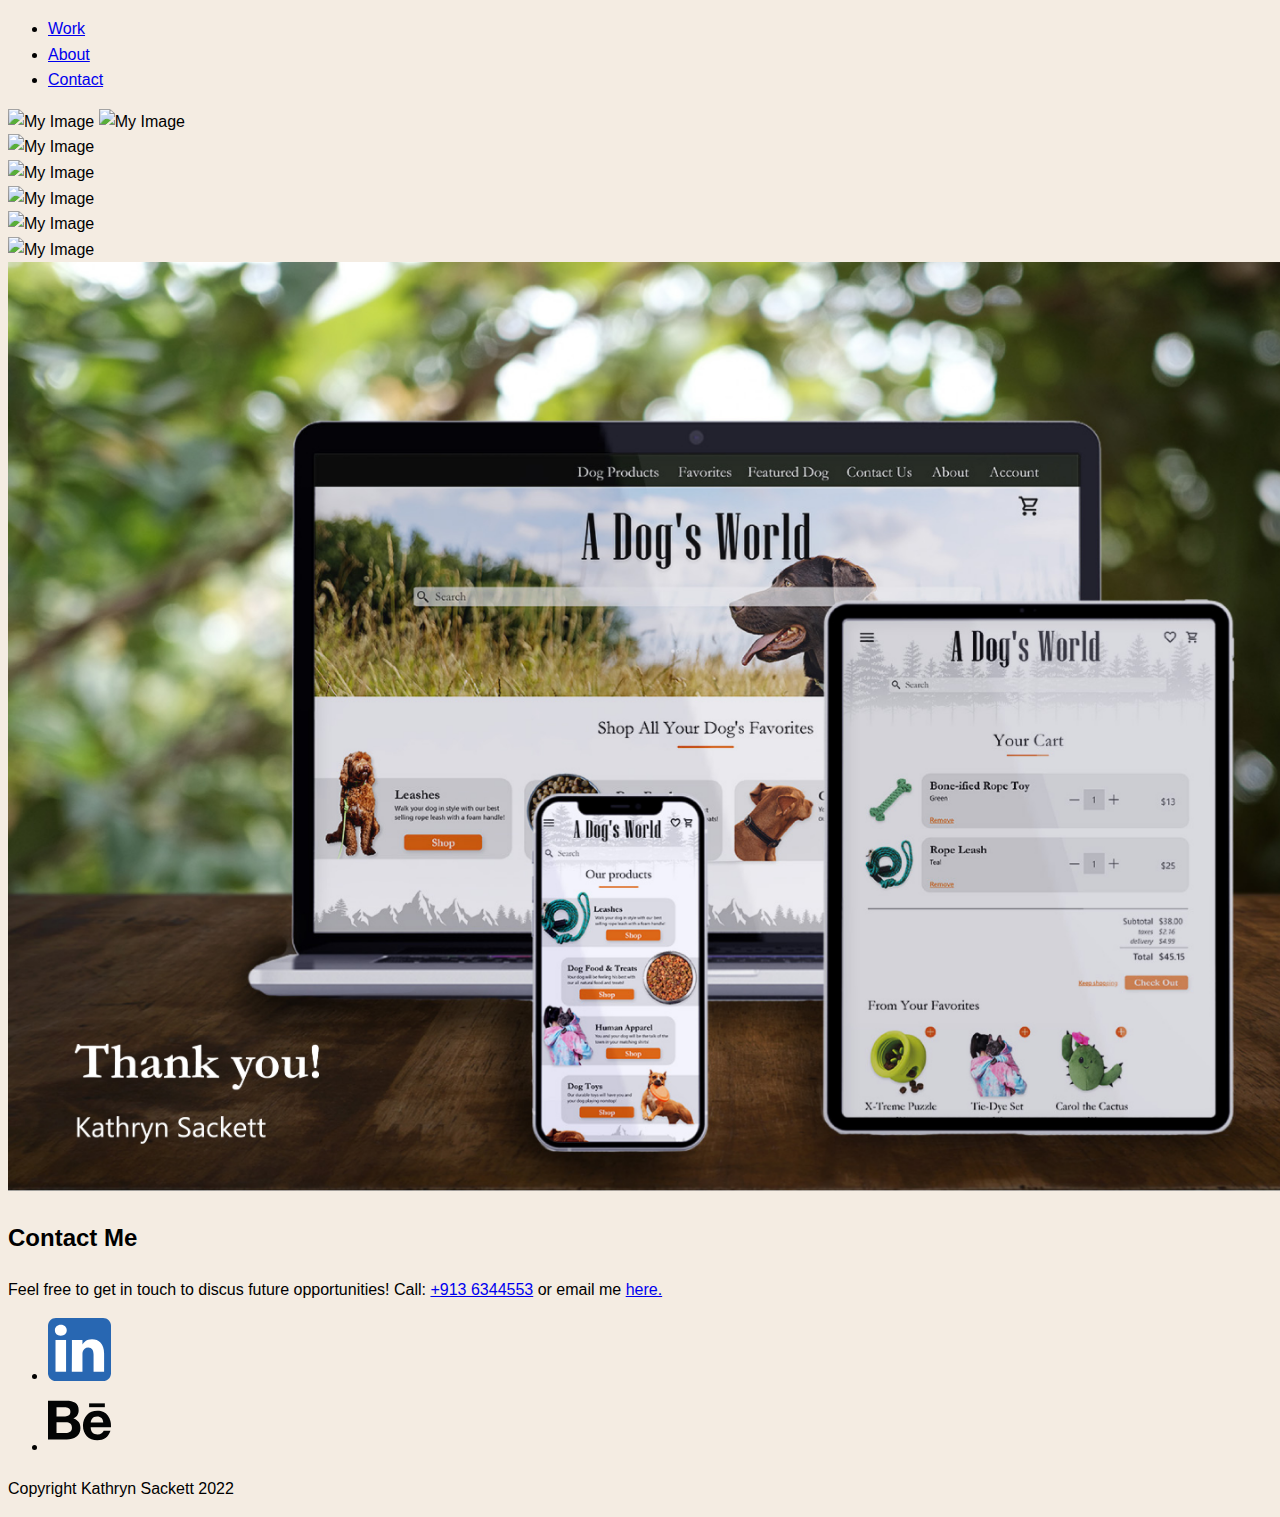
==== A Dog's World.html @ 4e65994f "Update A Dog's World.html" ====
<!DOCTYPE html>
<html lang="en" dir="ltr">

<head>
	<meta name="viewport" content="width=device-width, initial-scale=1">
	<link rel="stylesheet" type="text/css" href="css/style.css" />
	    <meta charset="utf-8" />
	<meta name="author" content="YourName">
	<meta name="description" content="Short description including keywords related to the pages content for SEO purposes">
	<title>A Dog's World</title>
</head>

<body>
	<!-- For the header -->
	<header>
		<!-- For the navigation -->
		<div>
			<a href="img/Name logo.svg">
			<nav>
        <ul>
          <li><a href="index.html">Work</a></li>
          <li><a href="about.html">About</a></li>
          <li><a href="#contact">Contact</a></li>
        </ul>
      </nav>
		</div>
	</header>

<body id="A Dog's World">
  <main class="project">
      <picture>
                <img src="img/A Dog's World/Thumbnail.jpg" alt="My Image" width="100%">
      </picture>
      <picture>
              <img src="img/A Dog's World/Problem Solution.png" alt="My Image" width="100%">
      </picture>
			<br>
      <picture>
                <img src="img/A Dog's World/Design Process.jpg" alt="My Image" width="100%">
      </picture>
			<br>
      <picture>
                <img src="img/A Dog's World/User flow.jpg" alt="My Image" width="100%">
      </picture>
			<br>
      <picture>
              <img src="img/A Dog's World/User flow.jpg" alt="My Image" width="100%">
      </picture>
			<br>
      <picture>
              <img src="img/A Dog's World/Branding guidelines.jpg" alt="My Image" width="100%">
      </picture>
			<br>
      <picture>
                <img src="img/A Dog's World/Wireframes.jpg" alt="My Image" width="100%">
      </picture>
			<br>
      <picture>
              <img src="img/A Dog's World/Portfolio ending.jpg" alt="My Image" width="100%">
      </picture>
</main>
<footer>
	<h2>Contact Me</h2>
<p>
Feel free to get in touch to discus future opportunities! Call: <a href="tel:+491234567">+913 6344553</a> or email me <a href="mailto:kathrynjsackett@gmail.com">here.</a>
</p>
		<!-- SOCIAL LINKS -->
		<ul>
										<li><!-- LinkedIn profile -->
												<a href="www.linkedin.com/in/kathryn-sackett-ba4aa6218" target="_blank">
													<!-- LinkedIn svg --> <svg height="5%" style="fill-rule:evenodd;clip-rule:evenodd;stroke-linejoin:round;stroke-miterlimit:2;" version="1.1" viewBox="0 0 512 512" width="5%" xml:space="preserve" xmlns="http://www.w3.org/2000/svg" xmlns:serif="http://www.serif.com/" xmlns:xlink="http://www.w3.org/1999/xlink"><g id="g5891"><path d="M512,64c0,-35.323 -28.677,-64 -64,-64l-384,0c-35.323,0 -64,28.677 -64,64l0,384c0,35.323 28.677,64 64,64l384,0c35.323,0 64,-28.677 64,-64l0,-384Z" id="background" style="fill:#2867b2;"/><g id="shapes"><rect height="257.962" id="rect11" style="fill:#fff;" width="85.76" x="61.053" y="178.667"/><path d="M104.512,54.28c-29.341,0 -48.512,19.29 -48.512,44.573c0,24.752 18.588,44.574 47.377,44.574l0.554,0c29.903,0 48.516,-19.822 48.516,-44.574c-0.555,-25.283 -18.611,-44.573 -47.935,-44.573Z" id="path13-0" style="fill:#fff;fill-rule:nonzero;"/><path d="M357.278,172.601c-45.49,0 -65.866,25.017 -77.276,42.589l0,-36.523l-85.738,0c1.137,24.197 0,257.961 0,257.961l85.737,0l0,-144.064c0,-7.711 0.554,-15.42 2.827,-20.931c6.188,-15.4 20.305,-31.352 43.993,-31.352c31.012,0 43.436,23.664 43.436,58.327l0,138.02l85.741,0l0,-147.93c0,-79.237 -42.305,-116.097 -98.72,-116.097Z" id="path15" style="fill:#fff;fill-rule:nonzero;"/></g></g></svg>
												</a>
											</li>
											<li><!-- Behance profile -->
													<a href="https://www.behance.net/kathrynsackett1" target="_blank">
													<!-- Behance svg --><svg height="5%" style="fill-rule:evenodd;clip-rule:evenodd;stroke-linejoin:round;stroke-miterlimit:2;" version="1.1" viewBox="0 0 512 512" width="5%" xml:space="preserve" xmlns="http://www.w3.org/2000/svg" xmlns:serif="http://www.serif.com/" xmlns:xlink="http://www.w3.org/1999/xlink"><g><path d="M143.349,356.877c6.823,0 13.319,-0.606 19.427,-1.975c6.204,-1.345 11.694,-3.503 16.348,-6.678c4.629,-3.054 8.483,-7.247 11.27,-12.555c2.8,-5.283 4.145,-12.143 4.145,-20.42c0,-16.227 -4.581,-27.764 -13.658,-34.756c-9.113,-6.908 -21.244,-10.337 -36.162,-10.337l-75.391,0l0,86.721l74.021,0Zm-3.841,-134.057c12.276,0 22.456,-2.909 30.515,-8.823c7.974,-5.829 11.827,-15.439 11.827,-28.648c0,-7.32 -1.272,-13.379 -3.853,-18.081c-2.679,-4.702 -6.229,-8.374 -10.689,-10.956c-4.435,-2.678 -9.453,-4.52 -15.257,-5.526c-5.721,-1.115 -11.695,-1.551 -17.839,-1.551l-64.884,0l0,73.585l70.18,0Zm8.968,-127.235c15.063,0 28.66,1.297 41.082,4c12.361,2.617 22.892,6.992 31.812,12.991c8.774,5.999 15.645,13.973 20.565,24.019c4.787,9.901 7.199,22.299 7.199,36.95c0,15.851 -3.588,29.097 -10.798,39.689c-7.247,10.567 -17.9,19.232 -32.115,25.97c19.354,5.575 33.727,15.379 43.24,29.328c9.562,14.045 14.251,30.842 14.251,50.547c0,15.972 -3.053,29.715 -9.173,41.288c-6.169,11.707 -14.567,21.196 -24.917,28.516c-10.434,7.38 -22.395,12.809 -35.822,16.336c-13.27,3.514 -27.049,5.296 -41.18,5.296l-152.623,0l0,-314.93l148.479,0Z" style="fill:#030404;fill-rule:nonzero;"/><path d="M434.514,236.017c-7.453,-8.229 -20.045,-12.688 -35.423,-12.688c-10.01,0 -18.287,1.684 -24.929,5.114c-6.495,3.393 -11.803,7.598 -15.863,12.567c-4.048,5.041 -6.786,10.374 -8.398,16.069c-1.6,5.551 -2.569,10.58 -2.848,15.028l101.894,0c-1.49,-15.973 -6.956,-27.789 -14.433,-36.09Zm-71.973,119.818c9.392,9.162 22.952,13.767 40.525,13.767c12.627,0 23.534,-3.187 32.696,-9.562c9.077,-6.362 14.603,-13.161 16.736,-20.214l55.164,0c-8.871,27.449 -22.31,47.045 -40.67,58.849c-18.142,11.84 -40.246,17.741 -66.023,17.741c-17.96,0 -34.126,-2.908 -48.644,-8.628c-14.507,-5.805 -26.625,-13.925 -36.829,-24.528c-9.938,-10.641 -17.657,-23.22 -23.159,-37.993c-5.441,-14.7 -8.18,-30.975 -8.18,-48.608c0,-17.051 2.848,-32.975 8.422,-47.699c5.672,-14.773 13.549,-27.522 23.886,-38.21c10.362,-10.75 22.638,-19.233 36.938,-25.438c14.312,-6.168 30.091,-9.27 47.566,-9.27c19.293,0 36.174,3.708 50.668,11.27c14.422,7.465 26.262,17.572 35.557,30.224c9.283,12.628 15.912,27.073 20.044,43.276c4.096,16.178 5.538,33.072 4.363,50.765l-164.548,0c0,18.033 6.084,35.096 15.488,44.258Z" style="fill:#030404;fill-rule:nonzero;"/><rect height="31.072" style="fill:#030404;" width="127.659" x="334.231" y="116.72"/></g></svg>
													</a>
											</li>
		</ul>
	</div>
	<div>
		<!-- COPYRIGHT -->
		<p>Copyright Kathryn Sackett 2022</p>
	</div>
</footer>

</html>
---- css/style.css ----
body {
  background-color: #f4ece2;
  font-family: Montserrat, sans-serif;
  font-size: 16px;
  line-height: 1.6;
  color: #000000;
	width: 1300px;
}

h1 {
  font-size: 2.75em;
  font-weight: 400;
	font-family: Playfair Display, serif;
	font-style: italic;
}

	.button.readmore {
	  background-color: #ba5334;
	  color: white;
		padding: 15px 32px;
    text-align: center;
    text-decoration: none;
    display: inline-block;
    font-size: 16px;
		border-radius: 8px;
	}

	.button.readmore:hover {
	  background-color: #823a24;
	  color: white;
		padding: 15px 32px;
    text-align: center;
    text-decoration: none;
    display: inline-block;
    font-size: 16px;
		border-radius: 8px;
	}
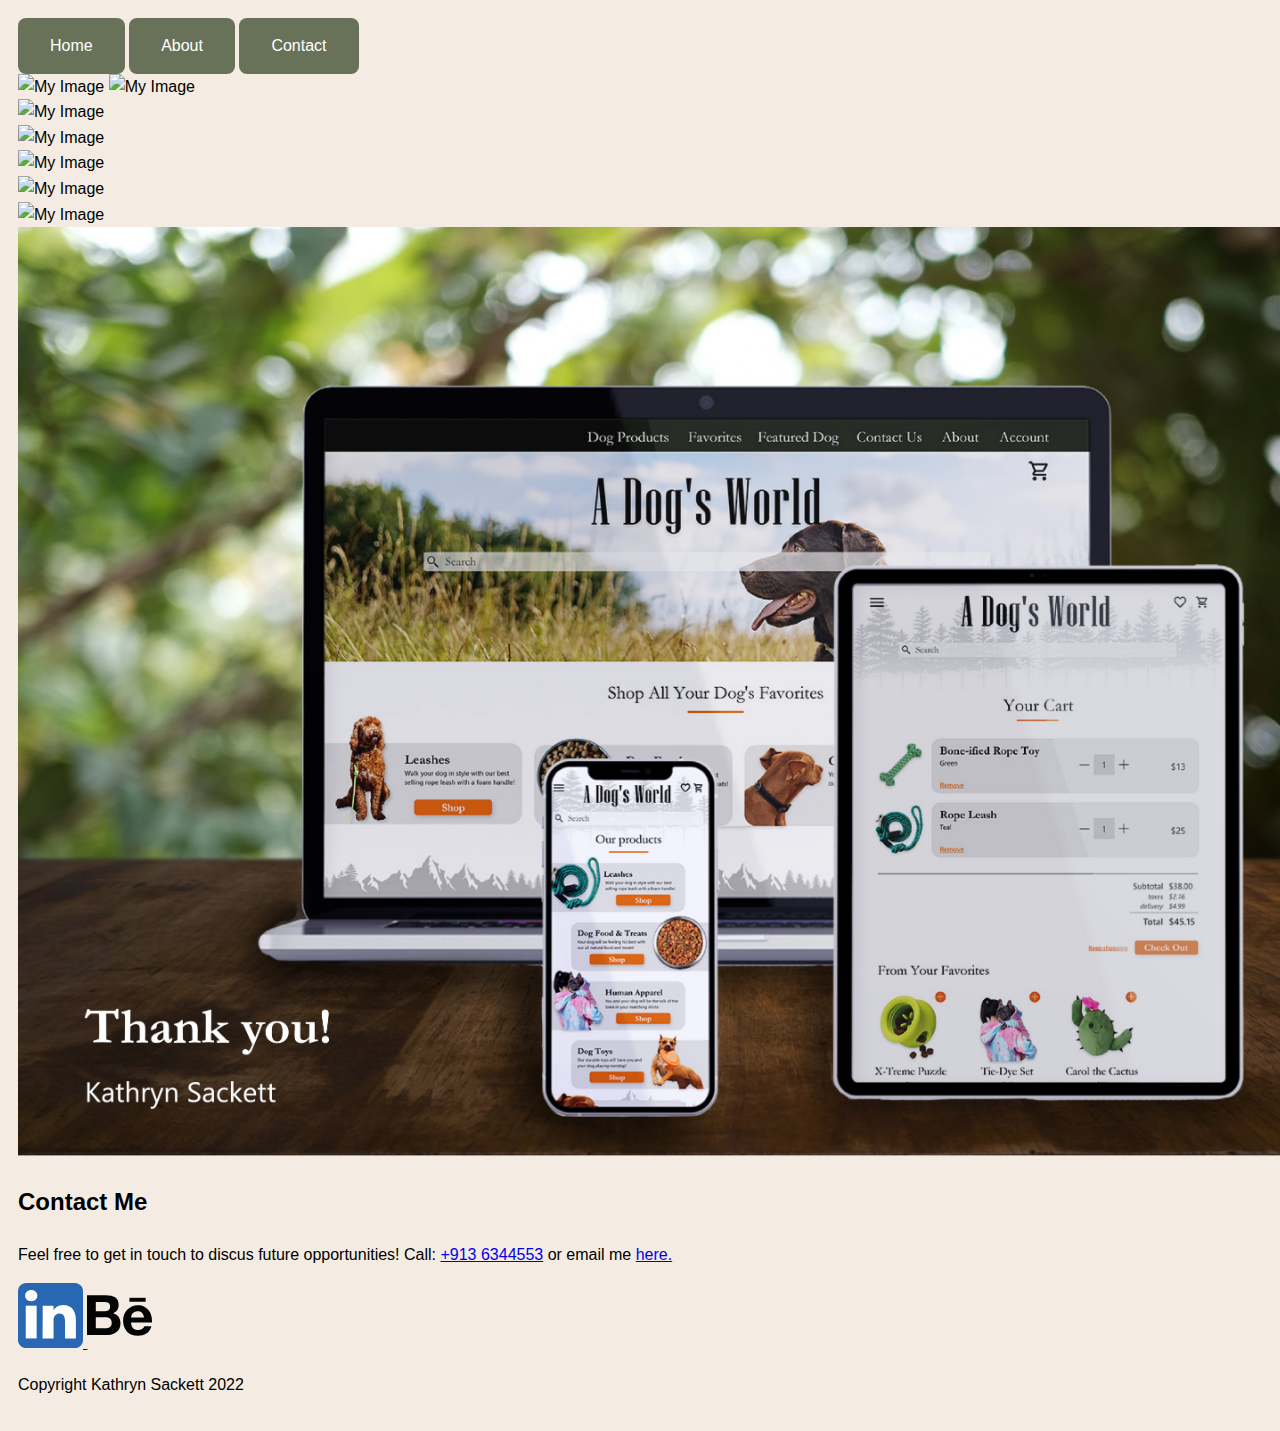
==== commit dfb1b78b: "Update A Dog's World.html" ====
--- a/A Dog's World.html
+++ b/A Dog's World.html
@@ -17,11 +17,9 @@
 		<div>
 			<a href="img/Name logo.svg">
 			<nav>
-        <ul>
-          <li><a href="index.html">Work</a></li>
-          <li><a href="about.html">About</a></li>
-          <li><a href="#contact">Contact</a></li>
-        </ul>
+				<a href="home.html" class="button home">Home</a>
+				<a href="about.html" class="button home">About</a>
+				<a href="contact.html" class="button home">Contact</a>
       </nav>
 		</div>
 	</header>
@@ -65,18 +63,14 @@
 Feel free to get in touch to discus future opportunities! Call: <a href="tel:+491234567">+913 6344553</a> or email me <a href="mailto:kathrynjsackett@gmail.com">here.</a>
 </p>
 		<!-- SOCIAL LINKS -->
-		<ul>
-										<li><!-- LinkedIn profile -->
+	<!-- LinkedIn profile -->
 												<a href="www.linkedin.com/in/kathryn-sackett-ba4aa6218" target="_blank">
 													<!-- LinkedIn svg --> <svg height="5%" style="fill-rule:evenodd;clip-rule:evenodd;stroke-linejoin:round;stroke-miterlimit:2;" version="1.1" viewBox="0 0 512 512" width="5%" xml:space="preserve" xmlns="http://www.w3.org/2000/svg" xmlns:serif="http://www.serif.com/" xmlns:xlink="http://www.w3.org/1999/xlink"><g id="g5891"><path d="M512,64c0,-35.323 -28.677,-64 -64,-64l-384,0c-35.323,0 -64,28.677 -64,64l0,384c0,35.323 28.677,64 64,64l384,0c35.323,0 64,-28.677 64,-64l0,-384Z" id="background" style="fill:#2867b2;"/><g id="shapes"><rect height="257.962" id="rect11" style="fill:#fff;" width="85.76" x="61.053" y="178.667"/><path d="M104.512,54.28c-29.341,0 -48.512,19.29 -48.512,44.573c0,24.752 18.588,44.574 47.377,44.574l0.554,0c29.903,0 48.516,-19.822 48.516,-44.574c-0.555,-25.283 -18.611,-44.573 -47.935,-44.573Z" id="path13-0" style="fill:#fff;fill-rule:nonzero;"/><path d="M357.278,172.601c-45.49,0 -65.866,25.017 -77.276,42.589l0,-36.523l-85.738,0c1.137,24.197 0,257.961 0,257.961l85.737,0l0,-144.064c0,-7.711 0.554,-15.42 2.827,-20.931c6.188,-15.4 20.305,-31.352 43.993,-31.352c31.012,0 43.436,23.664 43.436,58.327l0,138.02l85.741,0l0,-147.93c0,-79.237 -42.305,-116.097 -98.72,-116.097Z" id="path15" style="fill:#fff;fill-rule:nonzero;"/></g></g></svg>
 												</a>
-											</li>
-											<li><!-- Behance profile -->
+											<!-- Behance profile -->
 													<a href="https://www.behance.net/kathrynsackett1" target="_blank">
 													<!-- Behance svg --><svg height="5%" style="fill-rule:evenodd;clip-rule:evenodd;stroke-linejoin:round;stroke-miterlimit:2;" version="1.1" viewBox="0 0 512 512" width="5%" xml:space="preserve" xmlns="http://www.w3.org/2000/svg" xmlns:serif="http://www.serif.com/" xmlns:xlink="http://www.w3.org/1999/xlink"><g><path d="M143.349,356.877c6.823,0 13.319,-0.606 19.427,-1.975c6.204,-1.345 11.694,-3.503 16.348,-6.678c4.629,-3.054 8.483,-7.247 11.27,-12.555c2.8,-5.283 4.145,-12.143 4.145,-20.42c0,-16.227 -4.581,-27.764 -13.658,-34.756c-9.113,-6.908 -21.244,-10.337 -36.162,-10.337l-75.391,0l0,86.721l74.021,0Zm-3.841,-134.057c12.276,0 22.456,-2.909 30.515,-8.823c7.974,-5.829 11.827,-15.439 11.827,-28.648c0,-7.32 -1.272,-13.379 -3.853,-18.081c-2.679,-4.702 -6.229,-8.374 -10.689,-10.956c-4.435,-2.678 -9.453,-4.52 -15.257,-5.526c-5.721,-1.115 -11.695,-1.551 -17.839,-1.551l-64.884,0l0,73.585l70.18,0Zm8.968,-127.235c15.063,0 28.66,1.297 41.082,4c12.361,2.617 22.892,6.992 31.812,12.991c8.774,5.999 15.645,13.973 20.565,24.019c4.787,9.901 7.199,22.299 7.199,36.95c0,15.851 -3.588,29.097 -10.798,39.689c-7.247,10.567 -17.9,19.232 -32.115,25.97c19.354,5.575 33.727,15.379 43.24,29.328c9.562,14.045 14.251,30.842 14.251,50.547c0,15.972 -3.053,29.715 -9.173,41.288c-6.169,11.707 -14.567,21.196 -24.917,28.516c-10.434,7.38 -22.395,12.809 -35.822,16.336c-13.27,3.514 -27.049,5.296 -41.18,5.296l-152.623,0l0,-314.93l148.479,0Z" style="fill:#030404;fill-rule:nonzero;"/><path d="M434.514,236.017c-7.453,-8.229 -20.045,-12.688 -35.423,-12.688c-10.01,0 -18.287,1.684 -24.929,5.114c-6.495,3.393 -11.803,7.598 -15.863,12.567c-4.048,5.041 -6.786,10.374 -8.398,16.069c-1.6,5.551 -2.569,10.58 -2.848,15.028l101.894,0c-1.49,-15.973 -6.956,-27.789 -14.433,-36.09Zm-71.973,119.818c9.392,9.162 22.952,13.767 40.525,13.767c12.627,0 23.534,-3.187 32.696,-9.562c9.077,-6.362 14.603,-13.161 16.736,-20.214l55.164,0c-8.871,27.449 -22.31,47.045 -40.67,58.849c-18.142,11.84 -40.246,17.741 -66.023,17.741c-17.96,0 -34.126,-2.908 -48.644,-8.628c-14.507,-5.805 -26.625,-13.925 -36.829,-24.528c-9.938,-10.641 -17.657,-23.22 -23.159,-37.993c-5.441,-14.7 -8.18,-30.975 -8.18,-48.608c0,-17.051 2.848,-32.975 8.422,-47.699c5.672,-14.773 13.549,-27.522 23.886,-38.21c10.362,-10.75 22.638,-19.233 36.938,-25.438c14.312,-6.168 30.091,-9.27 47.566,-9.27c19.293,0 36.174,3.708 50.668,11.27c14.422,7.465 26.262,17.572 35.557,30.224c9.283,12.628 15.912,27.073 20.044,43.276c4.096,16.178 5.538,33.072 4.363,50.765l-164.548,0c0,18.033 6.084,35.096 15.488,44.258Z" style="fill:#030404;fill-rule:nonzero;"/><rect height="31.072" style="fill:#030404;" width="127.659" x="334.231" y="116.72"/></g></svg>
 													</a>
-											</li>
-		</ul>
 	</div>
 	<div>
 		<!-- COPYRIGHT -->
--- a/css/style.css
+++ b/css/style.css
@@ -5,6 +5,7 @@
   line-height: 1.6;
   color: #000000;
 	width: 1300px;
+	padding: 10px;
 }
 
 h1 {
@@ -35,3 +36,23 @@
     font-size: 16px;
 		border-radius: 8px;
 	}
+	.button.home {
+		background-color: #687259;
+		color: white;
+		padding: 15px 32px;
+		text-align: center;
+		text-decoration: none;
+		display: inline-block;
+		font-size: 16px;
+		border-radius: 8px;
+	}
+
+	.button.home:hover {
+		background-color: #627259 ;
+		color: white;
+		padding: 15px 32px;
+		text-align: center;
+		text-decoration: none;
+		display: inline-block;
+		font-size: 16px;
+		border-radius: 8px;
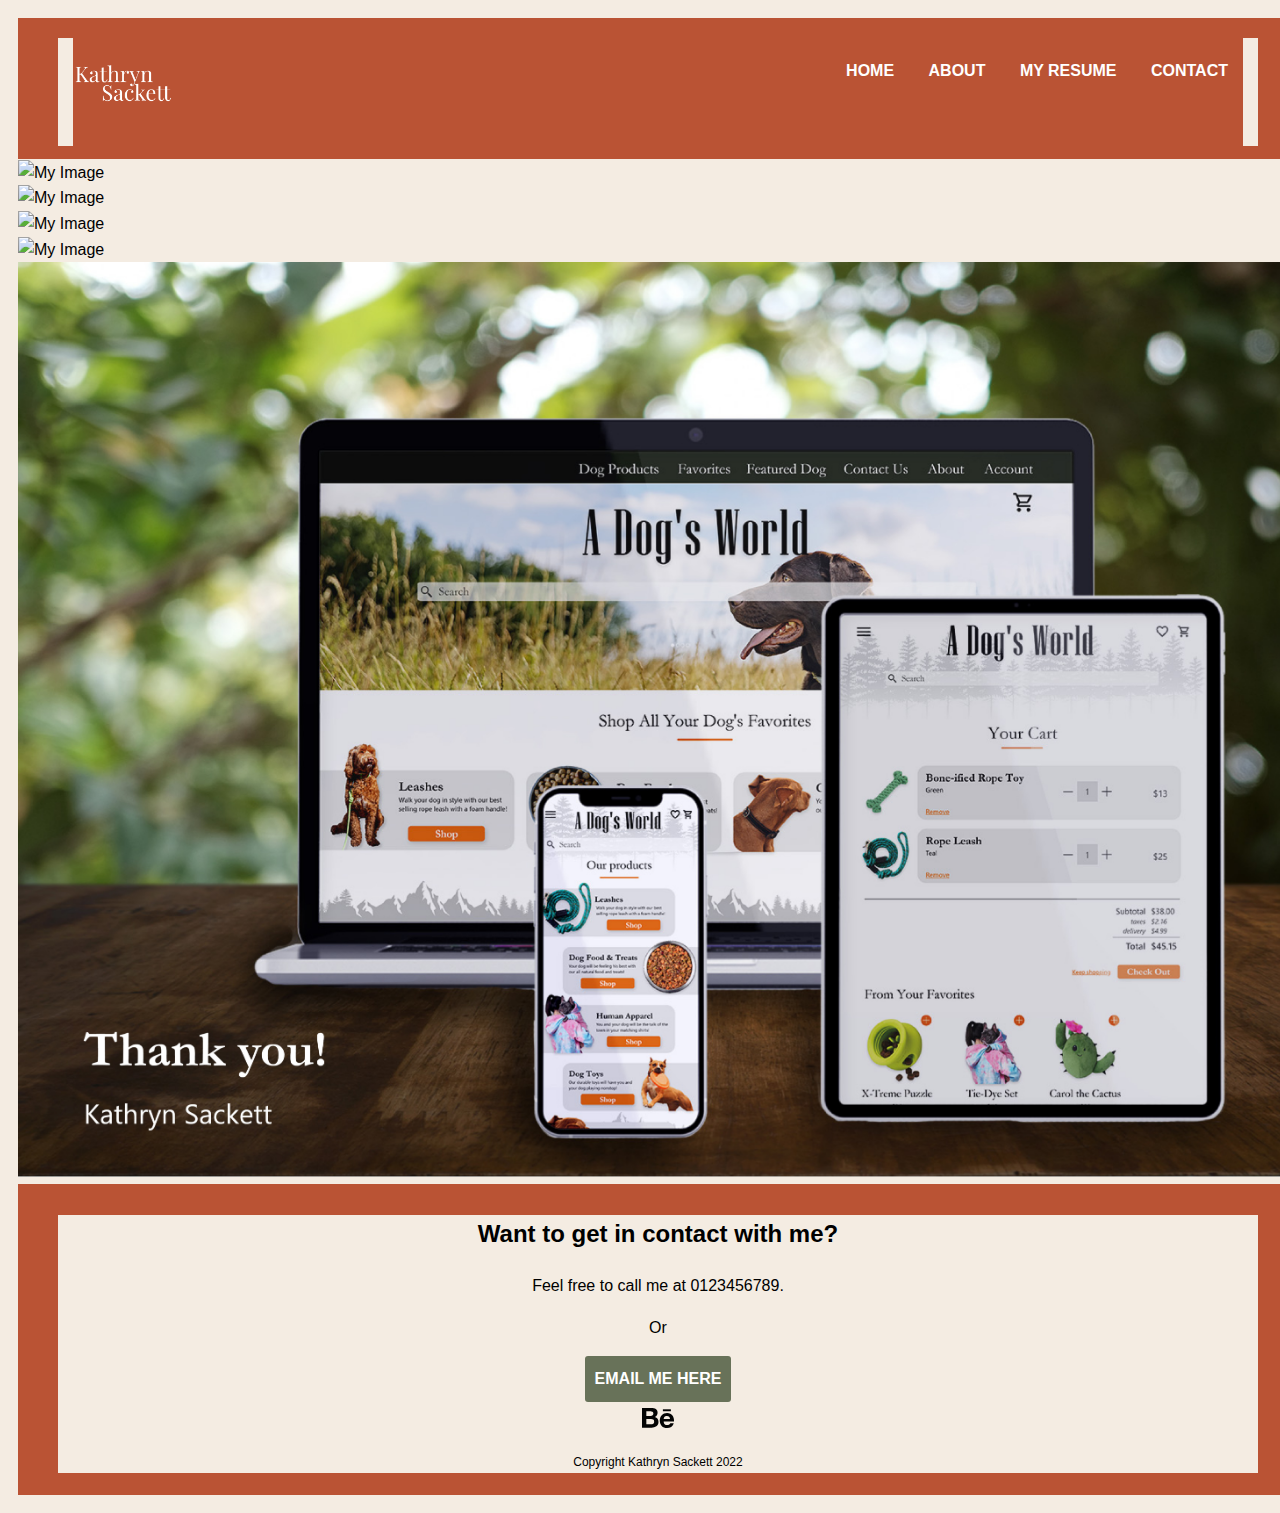
==== commit 977f759c: "updated entire site" ====
--- a/A Dog's World.html
+++ b/A Dog's World.html
@@ -1,32 +1,43 @@
 <!DOCTYPE html>
 <html lang="en" dir="ltr">
-
 <head>
-	<meta name="viewport" content="width=device-width, initial-scale=1">
-	<link rel="stylesheet" type="text/css" href="css/style.css" />
-	    <meta charset="utf-8" />
-	<meta name="author" content="YourName">
-	<meta name="description" content="Short description including keywords related to the pages content for SEO purposes">
-	<title>A Dog's World</title>
+  <meta charset="utf-8" />
+  <title>
+    Kathryn Sackett UI/UX Designer
+  </title>
+  <!--normalize cdn-->
+  <link rel="stylesheet" type="text/css" href="https://cdnjs.cloudflare.com/ajax/libs/normalize/8.0.1/normalize.min.css" />
+  <!--montserrat (google) font-->
+  <link rel="preconnect" href="https://fonts.googleapis.com" />
+  <link rel="preconnect" href="https://fonts.gstatic.com" crossorigin />
+  <link href="https://fonts.googleapis.com/css2?family=Playfair+Display:ital@1&display=swap" rel="stylesheet">
+  <!--css stylesheet-->
+  <link rel="stylesheet" type="text/css" href="css/style.css" />
+  <!--responsiveness-->
+  <meta name="viewport" content="width=device-width, initial-scale=1" />
 </head>
 
-<body>
-	<!-- For the header -->
-	<header>
-		<!-- For the navigation -->
-		<div>
-			<a href="img/Name logo.svg">
-			<nav>
-				<a href="home.html" class="button home">Home</a>
-				<a href="about.html" class="button home">About</a>
-				<a href="contact.html" class="button home">Contact</a>
-      </nav>
-		</div>
-	</header>
-
-<body id="A Dog's World">
-  <main class="project">
-      <picture>
+    <body>
+        <header>
+            <div class="container">
+                <div class="navtoggle" id="myNavtoggle">
+                    <a href="index.html"><img src="img/Name-Logo.png" alt="Logo" class="logo" /></a>
+                    <nav>
+                      <ul>
+                        <li><a href="index.html">Home</a></li>
+                        <li><a href="about.html">About</a></li>
+                        <li><a href="files/Kathryn Sackett Resume.pdf" target="_blank">My resume</a></li>
+                        <li><a href="#contact" onclick="menuToggle()">Contact</a></li>
+                        <li><a href="javascript:void(0);" class="icon" onclick="menuToggle()"><i class="fas fa-bars"></i></a></li>
+                      </ul>
+                    </nav>
+                </div>
+            </div>
+        </header>
+        <!--begining of hero section-->
+        <main>
+            <!--beginning of main section for images-->
+            <picture>
                 <img src="img/A Dog's World/Thumbnail.jpg" alt="My Image" width="100%">
       </picture>
       <picture>
@@ -56,26 +67,26 @@
       <picture>
               <img src="img/A Dog's World/Portfolio ending.jpg" alt="My Image" width="100%">
       </picture>
-</main>
-<footer>
-	<h2>Contact Me</h2>
-<p>
-Feel free to get in touch to discus future opportunities! Call: <a href="tel:+491234567">+913 6344553</a> or email me <a href="mailto:kathrynjsackett@gmail.com">here.</a>
-</p>
-		<!-- SOCIAL LINKS -->
-	<!-- LinkedIn profile -->
-												<a href="www.linkedin.com/in/kathryn-sackett-ba4aa6218" target="_blank">
-													<!-- LinkedIn svg --> <svg height="5%" style="fill-rule:evenodd;clip-rule:evenodd;stroke-linejoin:round;stroke-miterlimit:2;" version="1.1" viewBox="0 0 512 512" width="5%" xml:space="preserve" xmlns="http://www.w3.org/2000/svg" xmlns:serif="http://www.serif.com/" xmlns:xlink="http://www.w3.org/1999/xlink"><g id="g5891"><path d="M512,64c0,-35.323 -28.677,-64 -64,-64l-384,0c-35.323,0 -64,28.677 -64,64l0,384c0,35.323 28.677,64 64,64l384,0c35.323,0 64,-28.677 64,-64l0,-384Z" id="background" style="fill:#2867b2;"/><g id="shapes"><rect height="257.962" id="rect11" style="fill:#fff;" width="85.76" x="61.053" y="178.667"/><path d="M104.512,54.28c-29.341,0 -48.512,19.29 -48.512,44.573c0,24.752 18.588,44.574 47.377,44.574l0.554,0c29.903,0 48.516,-19.822 48.516,-44.574c-0.555,-25.283 -18.611,-44.573 -47.935,-44.573Z" id="path13-0" style="fill:#fff;fill-rule:nonzero;"/><path d="M357.278,172.601c-45.49,0 -65.866,25.017 -77.276,42.589l0,-36.523l-85.738,0c1.137,24.197 0,257.961 0,257.961l85.737,0l0,-144.064c0,-7.711 0.554,-15.42 2.827,-20.931c6.188,-15.4 20.305,-31.352 43.993,-31.352c31.012,0 43.436,23.664 43.436,58.327l0,138.02l85.741,0l0,-147.93c0,-79.237 -42.305,-116.097 -98.72,-116.097Z" id="path15" style="fill:#fff;fill-rule:nonzero;"/></g></g></svg>
-												</a>
-											<!-- Behance profile -->
-													<a href="https://www.behance.net/kathrynsackett1" target="_blank">
-													<!-- Behance svg --><svg height="5%" style="fill-rule:evenodd;clip-rule:evenodd;stroke-linejoin:round;stroke-miterlimit:2;" version="1.1" viewBox="0 0 512 512" width="5%" xml:space="preserve" xmlns="http://www.w3.org/2000/svg" xmlns:serif="http://www.serif.com/" xmlns:xlink="http://www.w3.org/1999/xlink"><g><path d="M143.349,356.877c6.823,0 13.319,-0.606 19.427,-1.975c6.204,-1.345 11.694,-3.503 16.348,-6.678c4.629,-3.054 8.483,-7.247 11.27,-12.555c2.8,-5.283 4.145,-12.143 4.145,-20.42c0,-16.227 -4.581,-27.764 -13.658,-34.756c-9.113,-6.908 -21.244,-10.337 -36.162,-10.337l-75.391,0l0,86.721l74.021,0Zm-3.841,-134.057c12.276,0 22.456,-2.909 30.515,-8.823c7.974,-5.829 11.827,-15.439 11.827,-28.648c0,-7.32 -1.272,-13.379 -3.853,-18.081c-2.679,-4.702 -6.229,-8.374 -10.689,-10.956c-4.435,-2.678 -9.453,-4.52 -15.257,-5.526c-5.721,-1.115 -11.695,-1.551 -17.839,-1.551l-64.884,0l0,73.585l70.18,0Zm8.968,-127.235c15.063,0 28.66,1.297 41.082,4c12.361,2.617 22.892,6.992 31.812,12.991c8.774,5.999 15.645,13.973 20.565,24.019c4.787,9.901 7.199,22.299 7.199,36.95c0,15.851 -3.588,29.097 -10.798,39.689c-7.247,10.567 -17.9,19.232 -32.115,25.97c19.354,5.575 33.727,15.379 43.24,29.328c9.562,14.045 14.251,30.842 14.251,50.547c0,15.972 -3.053,29.715 -9.173,41.288c-6.169,11.707 -14.567,21.196 -24.917,28.516c-10.434,7.38 -22.395,12.809 -35.822,16.336c-13.27,3.514 -27.049,5.296 -41.18,5.296l-152.623,0l0,-314.93l148.479,0Z" style="fill:#030404;fill-rule:nonzero;"/><path d="M434.514,236.017c-7.453,-8.229 -20.045,-12.688 -35.423,-12.688c-10.01,0 -18.287,1.684 -24.929,5.114c-6.495,3.393 -11.803,7.598 -15.863,12.567c-4.048,5.041 -6.786,10.374 -8.398,16.069c-1.6,5.551 -2.569,10.58 -2.848,15.028l101.894,0c-1.49,-15.973 -6.956,-27.789 -14.433,-36.09Zm-71.973,119.818c9.392,9.162 22.952,13.767 40.525,13.767c12.627,0 23.534,-3.187 32.696,-9.562c9.077,-6.362 14.603,-13.161 16.736,-20.214l55.164,0c-8.871,27.449 -22.31,47.045 -40.67,58.849c-18.142,11.84 -40.246,17.741 -66.023,17.741c-17.96,0 -34.126,-2.908 -48.644,-8.628c-14.507,-5.805 -26.625,-13.925 -36.829,-24.528c-9.938,-10.641 -17.657,-23.22 -23.159,-37.993c-5.441,-14.7 -8.18,-30.975 -8.18,-48.608c0,-17.051 2.848,-32.975 8.422,-47.699c5.672,-14.773 13.549,-27.522 23.886,-38.21c10.362,-10.75 22.638,-19.233 36.938,-25.438c14.312,-6.168 30.091,-9.27 47.566,-9.27c19.293,0 36.174,3.708 50.668,11.27c14.422,7.465 26.262,17.572 35.557,30.224c9.283,12.628 15.912,27.073 20.044,43.276c4.096,16.178 5.538,33.072 4.363,50.765l-164.548,0c0,18.033 6.084,35.096 15.488,44.258Z" style="fill:#030404;fill-rule:nonzero;"/><rect height="31.072" style="fill:#030404;" width="127.659" x="334.231" y="116.72"/></g></svg>
-													</a>
-	</div>
-	<div>
-		<!-- COPYRIGHT -->
-		<p>Copyright Kathryn Sackett 2022</p>
-	</div>
-</footer>
-
+        </main>
+        <footer id="contact">
+          <div class="container">
+            <h2>Want to get in contact with me?</h2>
+            <p>Feel free to call me at <a href="tel:0123456789">0123456789</a>.</p>
+            <div>
+              <p>Or</p>
+              <div>
+                <a href="mailto:google@gmail.com" class="button contact">Email me here</a>
+              </div>
+            </div>
+            <div>
+              <a href="https://www.behance.net/kathrynsackett1" target="_blank">
+                <svg height="5%" style="fill-rule:evenodd;clip-rule:evenodd;stroke-linejoin:round;stroke-miterlimit:2;" version="1.1" viewBox="0 0 512 512" width="5%" xml:space="preserve" xmlns="http://www.w3.org/2000/svg" xmlns:serif="http://www.serif.com/" xmlns:xlink="http://www.w3.org/1999/xlink"><g><path d="M143.349,356.877c6.823,0 13.319,-0.606 19.427,-1.975c6.204,-1.345 11.694,-3.503 16.348,-6.678c4.629,-3.054 8.483,-7.247 11.27,-12.555c2.8,-5.283 4.145,-12.143 4.145,-20.42c0,-16.227 -4.581,-27.764 -13.658,-34.756c-9.113,-6.908 -21.244,-10.337 -36.162,-10.337l-75.391,0l0,86.721l74.021,0Zm-3.841,-134.057c12.276,0 22.456,-2.909 30.515,-8.823c7.974,-5.829 11.827,-15.439 11.827,-28.648c0,-7.32 -1.272,-13.379 -3.853,-18.081c-2.679,-4.702 -6.229,-8.374 -10.689,-10.956c-4.435,-2.678 -9.453,-4.52 -15.257,-5.526c-5.721,-1.115 -11.695,-1.551 -17.839,-1.551l-64.884,0l0,73.585l70.18,0Zm8.968,-127.235c15.063,0 28.66,1.297 41.082,4c12.361,2.617 22.892,6.992 31.812,12.991c8.774,5.999 15.645,13.973 20.565,24.019c4.787,9.901 7.199,22.299 7.199,36.95c0,15.851 -3.588,29.097 -10.798,39.689c-7.247,10.567 -17.9,19.232 -32.115,25.97c19.354,5.575 33.727,15.379 43.24,29.328c9.562,14.045 14.251,30.842 14.251,50.547c0,15.972 -3.053,29.715 -9.173,41.288c-6.169,11.707 -14.567,21.196 -24.917,28.516c-10.434,7.38 -22.395,12.809 -35.822,16.336c-13.27,3.514 -27.049,5.296 -41.18,5.296l-152.623,0l0,-314.93l148.479,0Z" style="fill:#030404;fill-rule:nonzero;"/><path d="M434.514,236.017c-7.453,-8.229 -20.045,-12.688 -35.423,-12.688c-10.01,0 -18.287,1.684 -24.929,5.114c-6.495,3.393 -11.803,7.598 -15.863,12.567c-4.048,5.041 -6.786,10.374 -8.398,16.069c-1.6,5.551 -2.569,10.58 -2.848,15.028l101.894,0c-1.49,-15.973 -6.956,-27.789 -14.433,-36.09Zm-71.973,119.818c9.392,9.162 22.952,13.767 40.525,13.767c12.627,0 23.534,-3.187 32.696,-9.562c9.077,-6.362 14.603,-13.161 16.736,-20.214l55.164,0c-8.871,27.449 -22.31,47.045 -40.67,58.849c-18.142,11.84 -40.246,17.741 -66.023,17.741c-17.96,0 -34.126,-2.908 -48.644,-8.628c-14.507,-5.805 -26.625,-13.925 -36.829,-24.528c-9.938,-10.641 -17.657,-23.22 -23.159,-37.993c-5.441,-14.7 -8.18,-30.975 -8.18,-48.608c0,-17.051 2.848,-32.975 8.422,-47.699c5.672,-14.773 13.549,-27.522 23.886,-38.21c10.362,-10.75 22.638,-19.233 36.938,-25.438c14.312,-6.168 30.091,-9.27 47.566,-9.27c19.293,0 36.174,3.708 50.668,11.27c14.422,7.465 26.262,17.572 35.557,30.224c9.283,12.628 15.912,27.073 20.044,43.276c4.096,16.178 5.538,33.072 4.363,50.765l-164.548,0c0,18.033 6.084,35.096 15.488,44.258Z" style="fill:#030404;fill-rule:nonzero;"/><rect height="31.072" style="fill:#030404;" width="127.659" x="334.231" y="116.72"/></g></svg>
+      	        </a>
+            </div>
+            <p id="copyright">Copyright Kathryn Sackett 2022</p>
+          </div>
+        </footer>
+        <script src="https://code.jquery.com/jquery-3.6.0.min.js" integrity="sha256-/xUj+3OJU5yExlq6GSYGSHk7tPXikynS7ogEvDej/m4=" crossorigin="anonymous"></script>
+        <script src="js/scripts.js"></script>
+    </body>
 </html>
--- a/css/style.css
+++ b/css/style.css
@@ -1,58 +1,327 @@
+* {
+    box-sizing: border-box;
+}
+
+html {
+    scroll-behavior: smooth;
+}
+
 body {
   background-color: #f4ece2;
-  font-family: Montserrat, sans-serif;
-  font-size: 16px;
-  line-height: 1.6;
-  color: #000000;
-	width: 1300px;
-	padding: 10px;
+font-family: Montserrat, sans-serif;
+font-size: 16px;
+line-height: 1.6;
+color: #000000;
+width: 1300px;
+padding: 10px;
 }
 
 h1 {
   font-size: 2.75em;
-  font-weight: 400;
-	font-family: Playfair Display, serif;
-	font-style: italic;
-}
-
-	.button.readmore {
-	  background-color: #ba5334;
-	  color: white;
-		padding: 15px 32px;
-    text-align: center;
+font-weight: 400;
+font-family: Playfair Display, serif;
+font-style: italic;
+}
+
+img {
+    width: 100%;
+}
+
+a {
+    background-color: inherit;
+    color: #000000;
     text-decoration: none;
+}
+
+a:visited {
+    background-color: inherit;
+    color: #ffffff;
+}
+
+a:hover,
+a:focus {
+    background-color: inherit;
+    color: #ffffff;
+}
+
+a:active {
+    background-color: inherit;
+    color: #ffffff;
+}
+
+.button {
     display: inline-block;
-    font-size: 16px;
-		border-radius: 8px;
-	}
-
-	.button.readmore:hover {
-	  background-color: #823a24;
-	  color: white;
-		padding: 15px 32px;
-    text-align: center;
+    background-color: #ba5334;
+    color: white;
+    font-weight: 700;
     text-decoration: none;
-    display: inline-block;
-    font-size: 16px;
-		border-radius: 8px;
-	}
-	.button.home {
-		background-color: #687259;
-		color: white;
-		padding: 15px 32px;
-		text-align: center;
-		text-decoration: none;
-		display: inline-block;
-		font-size: 16px;
-		border-radius: 8px;
-	}
-
-	.button.home:hover {
-		background-color: #627259 ;
-		color: white;
-		padding: 15px 32px;
-		text-align: center;
-		text-decoration: none;
-		display: inline-block;
-		font-size: 16px;
-		border-radius: 8px;
+    padding: 10px;
+    border-radius: 3px;
+    transition-duration: 0.2s;
+}
+
+.button:active,
+.button:focus {
+    background-color: #ba5334;
+    color: #000000;
+    border-bottom: 2px solid #7e49f6;
+    opacity: 0.8;
+    text-decoration: none;
+}
+
+.button.contact {
+    background-color: #687259;
+    color: #ffffff;
+    text-transform: uppercase;
+}
+
+.button.contact:hover {
+    background-color: #687259;
+    color: #ffffff;
+}
+
+svg {
+    max-width: 32px;
+}
+
+/* Layout styling */
+.container {
+    padding: 0 15px;
+}
+
+.row {
+    margin: 25px 0; /* 25px top and bottom, 0 left and right */
+}
+
+.row::after {
+    content: "";
+    clear: both;
+    display: table;
+}
+
+[class*="col-"] {
+    float: left;
+    padding: 10px;
+}
+
+#hero h1 {
+    text-align: center;
+    margin: 0;
+    padding: 0.67em 0;
+}
+
+#hero span {
+    display: block;
+}
+
+#work h2 {
+    text-align: center;
+}
+
+.logo {
+    max-width: 100px;
+}
+
+header {
+    position: fixed;
+    width: 100%;
+    background-color: #ffffff;
+    color: inherit;
+    padding: 10px 0 4px;
+}
+
+nav > ul {
+    list-style-type: none;
+    padding: 0;
+    margin: 0;
+}
+
+nav > ul > li > a {
+    padding: 0 15px;
+    text-transform: uppercase;
+    font-weight: 700;
+    background-color: inherit;
+    color: #ffffff;
+}
+
+nav > ul > li > a:visited {
+    padding: 0 15px;
+    text-transform: uppercase;
+    font-weight: 700;
+    background-color: inherit;
+    color: #ffffff;
+}
+
+
+.navtoggle li:not(:last-child) {
+    display: none;
+    padding: 0 0 10px;
+}
+
+.navtoggle,
+.navtoggle.responsive {
+    background-color: #ba5334;
+    position: relative;
+}
+
+.navtoggle.responsive nav {
+    padding: 24px 0 0;
+}
+
+.navtoggle li .icon {
+    position: absolute;
+    right: 0;
+    top: 2px;
+    font-size: 30px;
+    padding-right: 0.3em;
+}
+
+.navtoggle.responsive li {
+    display: block;
+    padding: 10px 0;
+    border-top: 1px solid #54e9d1;
+}
+
+#hero {
+    background-color: #f4ece2;
+    color: #2e2e2e;
+    padding: 0.67em;
+    text-align: center;
+}
+
+main {
+    padding-top: 90.55px;
+}
+
+#contact {
+    background-color: #ba5334;
+    text-align: center;
+    color: #000000;
+    padding: 0.67em;
+}
+
+#copyright {
+    text-align: center;
+    font-size: 12px;
+}
+
+#about-picture {
+    width: 100%;
+    max-width: 100%;
+    height: auto;
+}
+
+@keyframes color-change {
+    0% {
+        fill: #edc655;
+    }
+
+    50% {
+        fill: #fcffad;
+    }
+
+    100% {
+        fill: #f76414;
+    }
+}
+
+.sun {
+    animation-duration: 4s;
+    animation-name: color-change;
+    animation-iteration-count: infinite;
+    animation-direction: alternate;
+    animation-timing-function: linear;
+}
+
+@keyframes cloud-move {
+    from {
+        transform: translate(0, 50px);
+    }
+
+    to {
+        transform: translate(200px, 50px);
+    }
+}
+
+.cloud-front {
+    animation-duration: 30s;
+    animation-name: cloud-move;
+    animation-iteration-count: infinite;
+    animation-direction: alternate;
+    animation-timing-function: linear;
+}
+
+@keyframes cloud-move-reverse {
+    from {
+        transform: translate(446px, 48px);
+    }
+
+    to {
+        transform: translate(100px, 48px);
+    }
+}
+
+.cloud-back {
+    animation: 34s cloud-move-reverse infinite alternate linear;
+}
+
+/* ==============================
+Medium devices (641px and larger)
+================================= */
+@media only screen and (min-width: 641px) {
+    header {
+        background-color: #ba5334;
+        text-align: unset;
+        padding: 20px 0 13px;
+    }
+
+    nav {
+        width: auto;
+        float: right;
+        margin-top: 4px;
+    }
+
+    nav > ul {
+        margin: 1em 0;
+    }
+
+    nav > ul > li {
+        display: inline-block;
+    }
+
+    .navtoggle li:not(:last-child) {
+        display: inline-block;
+    }
+
+    .navtoggle li:last-child {
+        display: none;
+    }
+
+    .col-md-6 {
+        width: 50%;
+    }
+
+    #about h3 {
+        margin-top: 0;
+    }
+}
+
+/* ==============================
+  Large devices (1024px or larger)
+  ================================= */
+@media only screen and (min-width: 1024px) {
+    .container {
+        background-color: #f4ece2;
+        max-width: 1200px;
+        margin-left: auto;
+        margin-right: auto;
+    }
+
+    .col-md-7 {
+        width: 60%;
+    }
+
+    .col-md-5 {
+        width: 40%;
+    }
+}
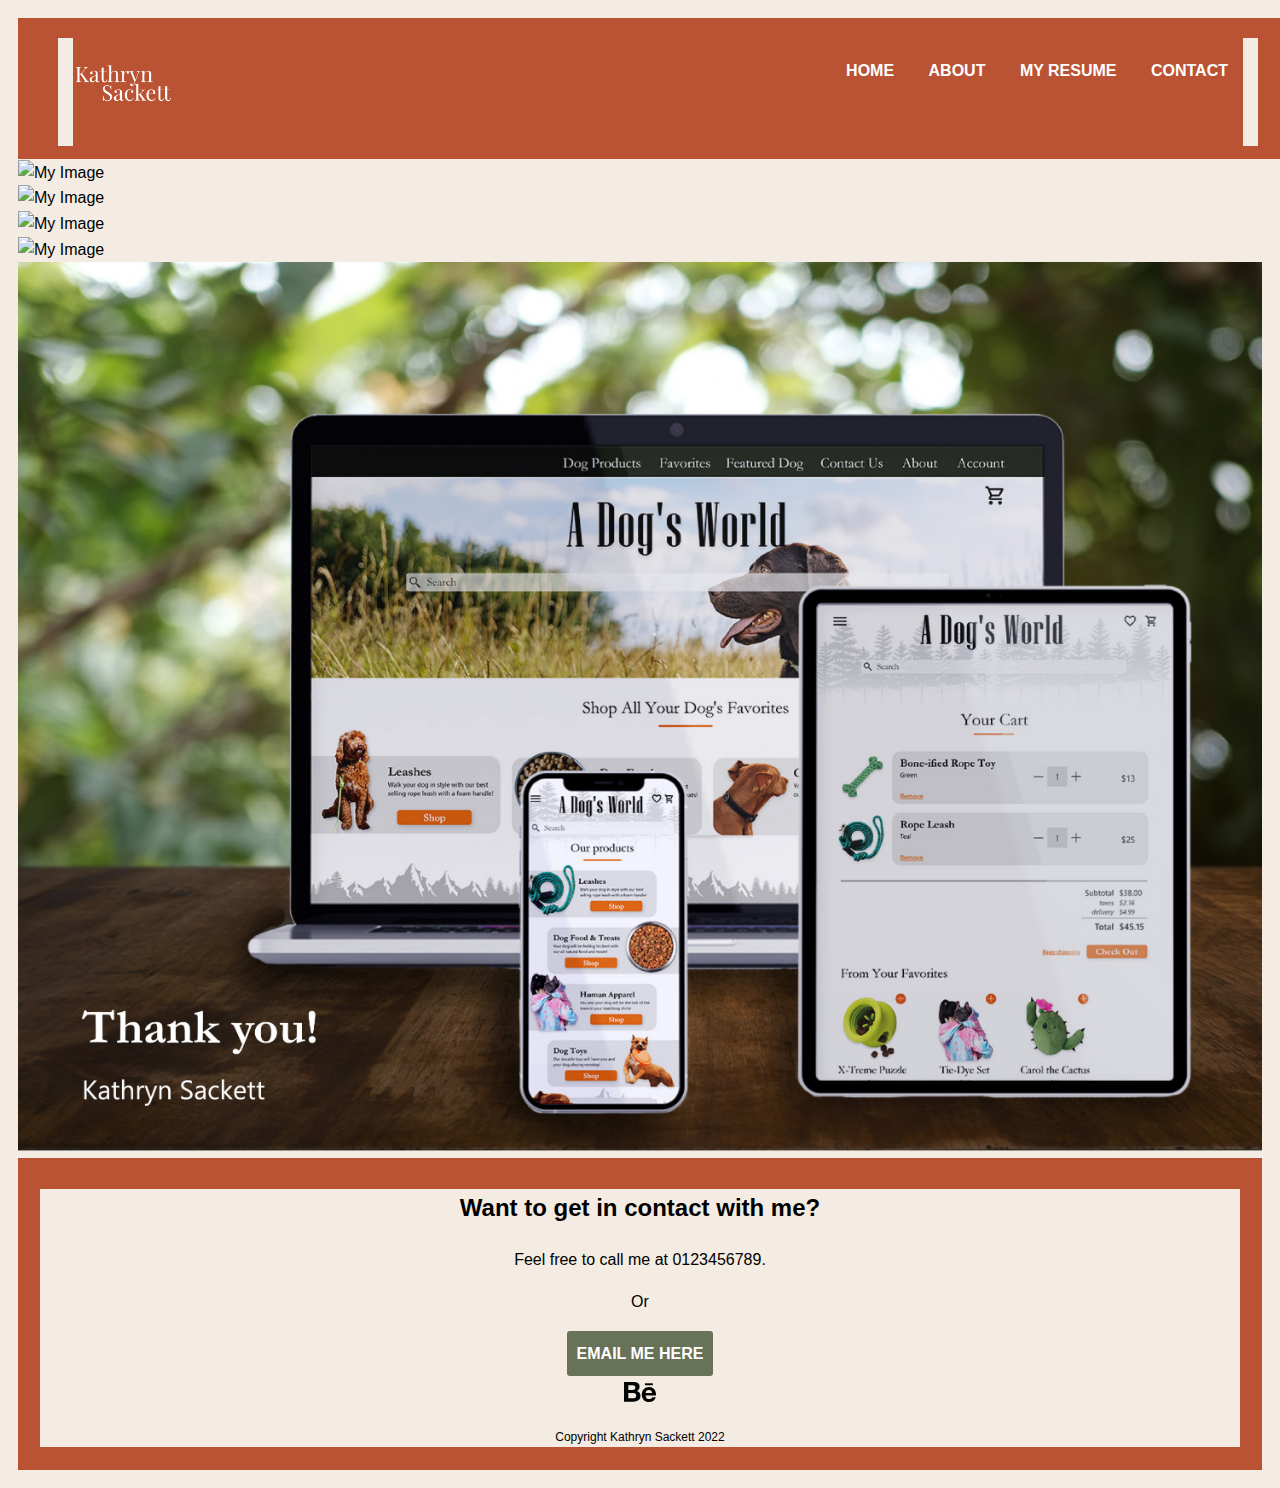
==== commit feea6a20: "update java" ====
--- a/A Dog's World.html
+++ b/A Dog's World.html
@@ -7,7 +7,7 @@
   </title>
   <!--normalize cdn-->
   <link rel="stylesheet" type="text/css" href="https://cdnjs.cloudflare.com/ajax/libs/normalize/8.0.1/normalize.min.css" />
-  <!--montserrat (google) font-->
+  <!--Playfair Display (google) font-->
   <link rel="preconnect" href="https://fonts.googleapis.com" />
   <link rel="preconnect" href="https://fonts.gstatic.com" crossorigin />
   <link href="https://fonts.googleapis.com/css2?family=Playfair+Display:ital@1&display=swap" rel="stylesheet">
@@ -86,7 +86,7 @@
             <p id="copyright">Copyright Kathryn Sackett 2022</p>
           </div>
         </footer>
-        <script src="https://code.jquery.com/jquery-3.6.0.min.js" integrity="sha256-/xUj+3OJU5yExlq6GSYGSHk7tPXikynS7ogEvDej/m4=" crossorigin="anonymous"></script>
-        <script src="js/scripts.js"></script>
+        <script src="https://code.jquery.com/jquery-3.3.1.min.js" integrity="sha256-FgpCb/KJQlLNfOu91ta32o/NMZxltwRo8QtmkMRdAu8=" crossorigin="anonymous"></script>
+<script src="js/scripts.js"></script>
     </body>
 </html>
--- a/css/style.css
+++ b/css/style.css
@@ -12,7 +12,6 @@
 font-size: 16px;
 line-height: 1.6;
 color: #000000;
-width: 1300px;
 padding: 10px;
 }
 
@@ -324,4 +323,11 @@
     .col-md-5 {
         width: 40%;
     }
-}
+
+.about-img {
+  width: 50%;
+  display: block;
+  margin: auto;
+}
+
+}
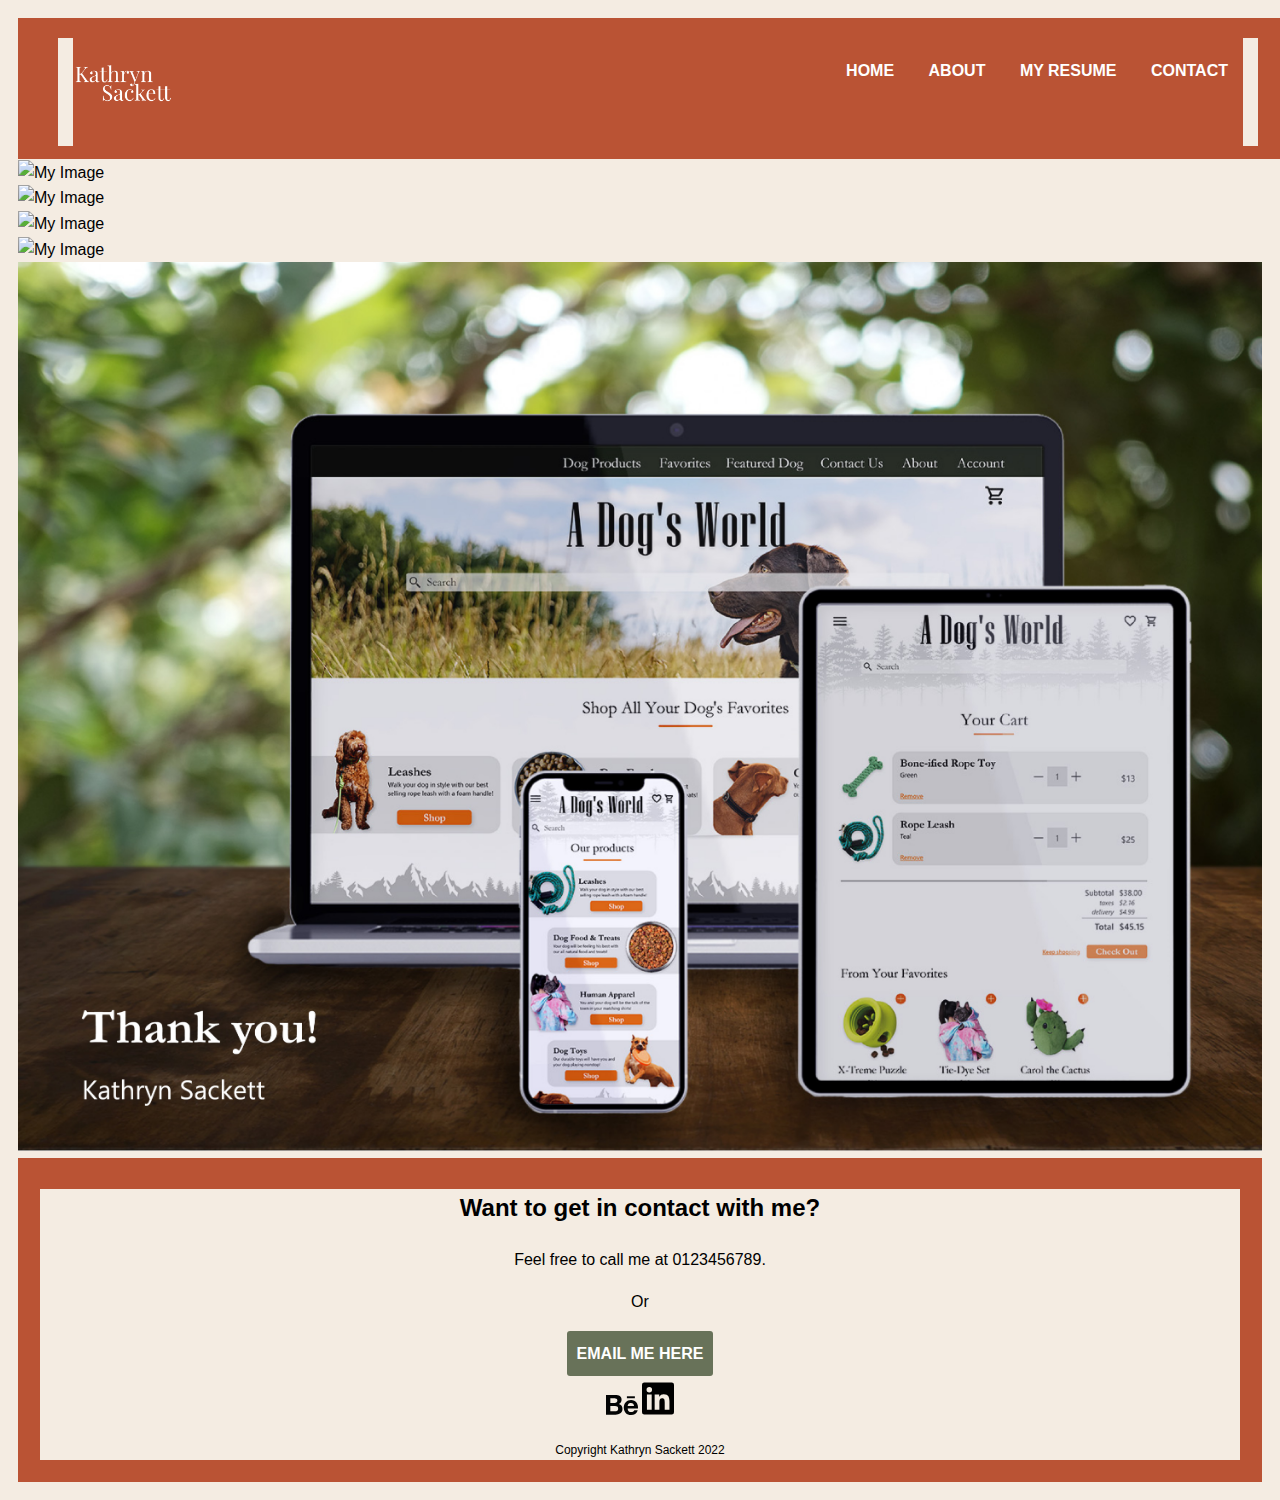
==== commit 2e71f2eb: "Update A Dog's World.html" ====
--- a/A Dog's World.html
+++ b/A Dog's World.html
@@ -15,6 +15,8 @@
   <link rel="stylesheet" type="text/css" href="css/style.css" />
   <!--responsiveness-->
   <meta name="viewport" content="width=device-width, initial-scale=1" />
+  <!-- script to run fontawesome social icons -->
+  <script src="https://kit.fontawesome.com/315cf5f51b.js" crossorigin="anonymous"></script>
 </head>
 
     <body>
@@ -82,11 +84,18 @@
               <a href="https://www.behance.net/kathrynsackett1" target="_blank">
                 <svg height="5%" style="fill-rule:evenodd;clip-rule:evenodd;stroke-linejoin:round;stroke-miterlimit:2;" version="1.1" viewBox="0 0 512 512" width="5%" xml:space="preserve" xmlns="http://www.w3.org/2000/svg" xmlns:serif="http://www.serif.com/" xmlns:xlink="http://www.w3.org/1999/xlink"><g><path d="M143.349,356.877c6.823,0 13.319,-0.606 19.427,-1.975c6.204,-1.345 11.694,-3.503 16.348,-6.678c4.629,-3.054 8.483,-7.247 11.27,-12.555c2.8,-5.283 4.145,-12.143 4.145,-20.42c0,-16.227 -4.581,-27.764 -13.658,-34.756c-9.113,-6.908 -21.244,-10.337 -36.162,-10.337l-75.391,0l0,86.721l74.021,0Zm-3.841,-134.057c12.276,0 22.456,-2.909 30.515,-8.823c7.974,-5.829 11.827,-15.439 11.827,-28.648c0,-7.32 -1.272,-13.379 -3.853,-18.081c-2.679,-4.702 -6.229,-8.374 -10.689,-10.956c-4.435,-2.678 -9.453,-4.52 -15.257,-5.526c-5.721,-1.115 -11.695,-1.551 -17.839,-1.551l-64.884,0l0,73.585l70.18,0Zm8.968,-127.235c15.063,0 28.66,1.297 41.082,4c12.361,2.617 22.892,6.992 31.812,12.991c8.774,5.999 15.645,13.973 20.565,24.019c4.787,9.901 7.199,22.299 7.199,36.95c0,15.851 -3.588,29.097 -10.798,39.689c-7.247,10.567 -17.9,19.232 -32.115,25.97c19.354,5.575 33.727,15.379 43.24,29.328c9.562,14.045 14.251,30.842 14.251,50.547c0,15.972 -3.053,29.715 -9.173,41.288c-6.169,11.707 -14.567,21.196 -24.917,28.516c-10.434,7.38 -22.395,12.809 -35.822,16.336c-13.27,3.514 -27.049,5.296 -41.18,5.296l-152.623,0l0,-314.93l148.479,0Z" style="fill:#030404;fill-rule:nonzero;"/><path d="M434.514,236.017c-7.453,-8.229 -20.045,-12.688 -35.423,-12.688c-10.01,0 -18.287,1.684 -24.929,5.114c-6.495,3.393 -11.803,7.598 -15.863,12.567c-4.048,5.041 -6.786,10.374 -8.398,16.069c-1.6,5.551 -2.569,10.58 -2.848,15.028l101.894,0c-1.49,-15.973 -6.956,-27.789 -14.433,-36.09Zm-71.973,119.818c9.392,9.162 22.952,13.767 40.525,13.767c12.627,0 23.534,-3.187 32.696,-9.562c9.077,-6.362 14.603,-13.161 16.736,-20.214l55.164,0c-8.871,27.449 -22.31,47.045 -40.67,58.849c-18.142,11.84 -40.246,17.741 -66.023,17.741c-17.96,0 -34.126,-2.908 -48.644,-8.628c-14.507,-5.805 -26.625,-13.925 -36.829,-24.528c-9.938,-10.641 -17.657,-23.22 -23.159,-37.993c-5.441,-14.7 -8.18,-30.975 -8.18,-48.608c0,-17.051 2.848,-32.975 8.422,-47.699c5.672,-14.773 13.549,-27.522 23.886,-38.21c10.362,-10.75 22.638,-19.233 36.938,-25.438c14.312,-6.168 30.091,-9.27 47.566,-9.27c19.293,0 36.174,3.708 50.668,11.27c14.422,7.465 26.262,17.572 35.557,30.224c9.283,12.628 15.912,27.073 20.044,43.276c4.096,16.178 5.538,33.072 4.363,50.765l-164.548,0c0,18.033 6.084,35.096 15.488,44.258Z" style="fill:#030404;fill-rule:nonzero;"/><rect height="31.072" style="fill:#030404;" width="127.659" x="334.231" y="116.72"/></g></svg>
       	        </a>
+                <a href="https://www.linkedin.com/in/kathryn-sackett-ba4aa6218/" target="_blank">
+                  <svg xmlns="http://www.w3.org/2000/svg" width="44.851" height="44.851" viewBox="0 0 44.851 44.851">
+                <path
+                  d="M41.647,2.25H3.194A3.217,3.217,0,0,0,0,5.484V43.867A3.217,3.217,0,0,0,3.194,47.1H41.647a3.226,3.226,0,0,0,3.2-3.234V5.484A3.226,3.226,0,0,0,41.647,2.25ZM13.555,40.693H6.908v-21.4h6.658v21.4ZM10.232,16.366a3.854,3.854,0,1,1,3.854-3.854,3.856,3.856,0,0,1-3.854,3.854ZM38.473,40.693H31.826V30.282c0-2.483-.05-5.676-3.454-5.676-3.464,0-3.995,2.7-3.995,5.5V40.693H17.73v-21.4h6.377v2.923h.09a7,7,0,0,1,6.3-3.454c6.728,0,7.979,4.435,7.979,10.2Z"
+                  transform="translate(0 -2.25)" fill="#000000" />
+              </svg>
+            </a>
             </div>
             <p id="copyright">Copyright Kathryn Sackett 2022</p>
           </div>
         </footer>
-        <script src="https://code.jquery.com/jquery-3.3.1.min.js" integrity="sha256-FgpCb/KJQlLNfOu91ta32o/NMZxltwRo8QtmkMRdAu8=" crossorigin="anonymous"></script>
+        <script src="https://code.jquery.com/jquery-3.6.0.min.js" integrity="sha256-FgpCb/KJQlLNfOu91ta32o/NMZxltwRo8QtmkMRdAu8=" crossorigin="anonymous"></script>
 <script src="js/scripts.js"></script>
     </body>
 </html>
